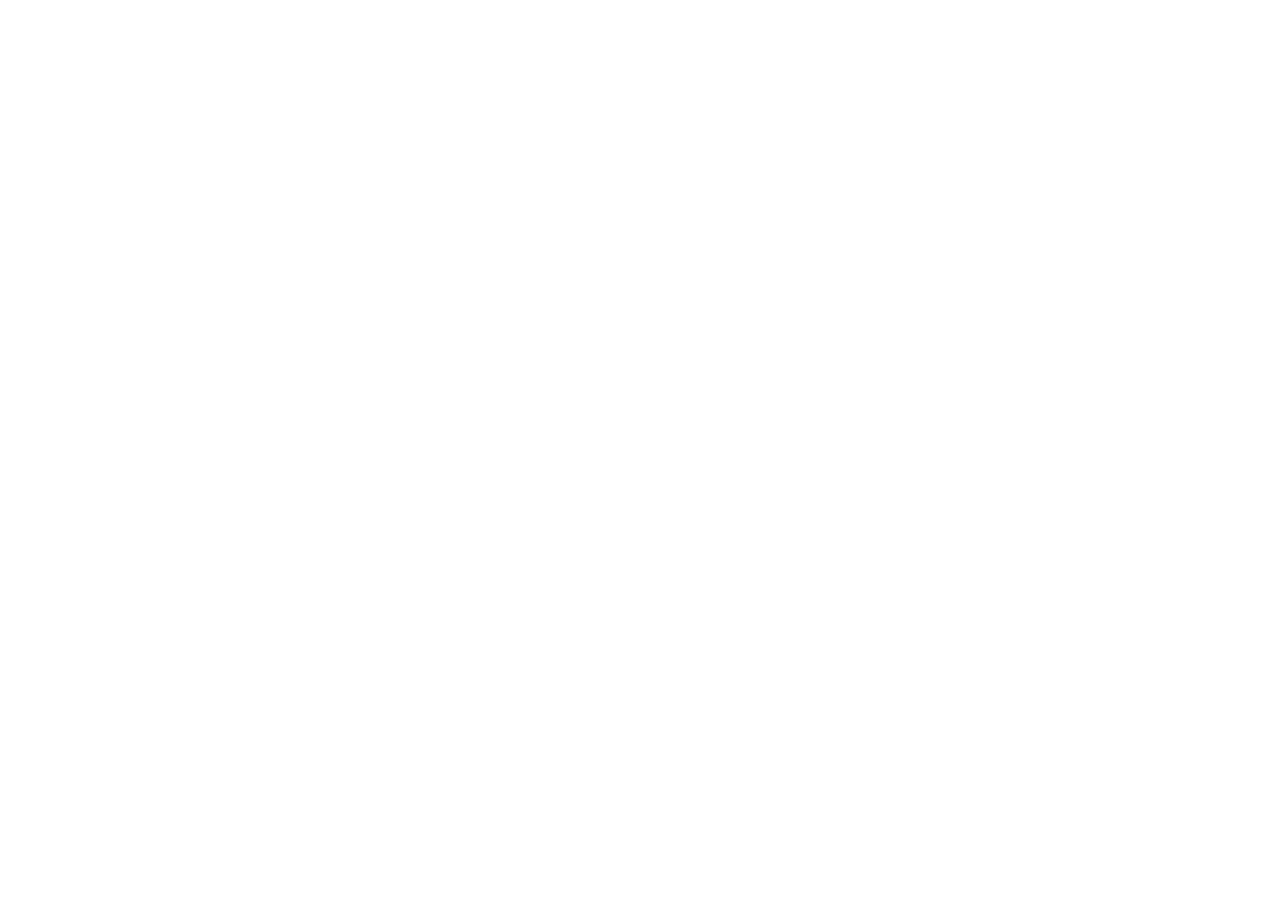
==== figures/index/index.html @ c3a9e22d "added file figures/index/index.html" ====
<!DOCTYPE html>
<html>
  <head>
    <meta charset="utf-8">
    <title>test dynamic loading</title>
    <!-- <link rel="stylesheet" href="style.css" /> -->
    <link href="theme/prism.css" rel="stylesheet" />
  </head>
  <body>
    <!-- <pre><code class="language-css">p { color: red }</code></pre> -->
    <pre class="line-numbers" data-src="https://raw.githubusercontent.com/miura/bias_chapter_ImageJMacro/struct_Authorea2/code01_76.ijm"></pre>
    <pre class="line-numbers" data-src="module3_01.ijm"></pre>
    <script src="js/prism.js"></script>
  </body>
</html>
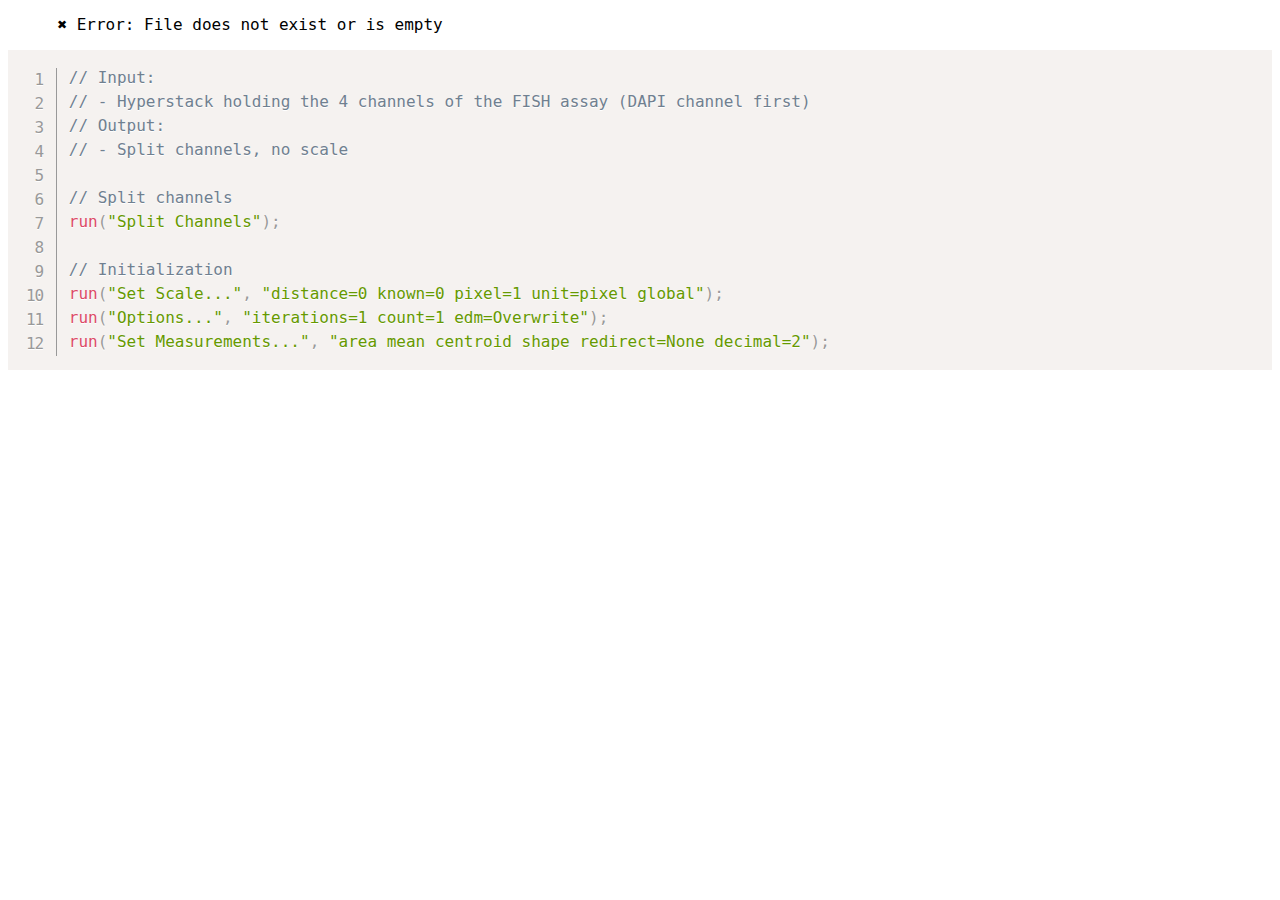
==== commit c263783c: "edited figures/index/index.html" ====
--- a/figures/index/index.html
+++ b/figures/index/index.html
@@ -1,15 +1,15 @@
-<!DOCTYPE html>
-<html>
-  <head>
-    <meta charset="utf-8">
-    <title>test dynamic loading</title>
-    <!-- <link rel="stylesheet" href="style.css" /> -->
-    <link href="theme/prism.css" rel="stylesheet" />
-  </head>
-  <body>
-    <!-- <pre><code class="language-css">p { color: red }</code></pre> -->
-    <pre class="line-numbers" data-src="https://raw.githubusercontent.com/miura/bias_chapter_ImageJMacro/struct_Authorea2/code01_76.ijm"></pre>
-    <pre class="line-numbers" data-src="module3_01.ijm"></pre>
-    <script src="js/prism.js"></script>
-  </body>
-</html>
+<!DOCTYPE html>
+<html>
+  <head>
+    <meta charset="utf-8">
+    <title>test dynamic loading</title>
+    <!-- <link rel="stylesheet" href="style.css" /> -->
+    <link href="../prism.css" rel="stylesheet" />
+  </head>
+  <body>
+    <!-- <pre><code class="language-css">p { color: red }</code></pre> -->
+    <pre class="line-numbers" data-src="https://raw.githubusercontent.com/miura/bias_chapter_ImageJMacro/struct_Authorea2/code01_76.ijm"></pre>
+    <pre class="line-numbers" data-src="../../module3_01.ijm"></pre>
+    <script src="../prism.js"></script>
+  </body>
+</html>
--- a/figures/prism.css
+++ b/figures/prism.css
@@ -0,0 +1,180 @@
+/* http://prismjs.com/download.html?themes=prism&languages=markup+css+clike+javascript+markdown&plugins=line-numbers+file-highlight */
+/**
+ * prism.js default theme for JavaScript, CSS and HTML
+ * Based on dabblet (http://dabblet.com)
+ * @author Lea Verou
+ */
+
+code[class*="language-"],
+pre[class*="language-"] {
+	color: black;
+	background: none;
+	text-shadow: 0 1px white;
+	font-family: Consolas, Monaco, 'Andale Mono', 'Ubuntu Mono', monospace;
+	text-align: left;
+	white-space: pre;
+	word-spacing: normal;
+	word-break: normal;
+	word-wrap: normal;
+	line-height: 1.5;
+
+	-moz-tab-size: 4;
+	-o-tab-size: 4;
+	tab-size: 4;
+
+	-webkit-hyphens: none;
+	-moz-hyphens: none;
+	-ms-hyphens: none;
+	hyphens: none;
+}
+
+pre[class*="language-"]::-moz-selection, pre[class*="language-"] ::-moz-selection,
+code[class*="language-"]::-moz-selection, code[class*="language-"] ::-moz-selection {
+	text-shadow: none;
+	background: #b3d4fc;
+}
+
+pre[class*="language-"]::selection, pre[class*="language-"] ::selection,
+code[class*="language-"]::selection, code[class*="language-"] ::selection {
+	text-shadow: none;
+	background: #b3d4fc;
+}
+
+@media print {
+	code[class*="language-"],
+	pre[class*="language-"] {
+		text-shadow: none;
+	}
+}
+
+/* Code blocks */
+pre[class*="language-"] {
+	padding: 1em;
+	margin: .5em 0;
+	overflow: auto;
+}
+
+:not(pre) > code[class*="language-"],
+pre[class*="language-"] {
+	background: #f5f2f0;
+}
+
+/* Inline code */
+:not(pre) > code[class*="language-"] {
+	padding: .1em;
+	border-radius: .3em;
+	white-space: normal;
+}
+
+.token.comment,
+.token.prolog,
+.token.doctype,
+.token.cdata {
+	color: slategray;
+}
+
+.token.punctuation {
+	color: #999;
+}
+
+.namespace {
+	opacity: .7;
+}
+
+.token.property,
+.token.tag,
+.token.boolean,
+.token.number,
+.token.constant,
+.token.symbol,
+.token.deleted {
+	color: #905;
+}
+
+.token.selector,
+.token.attr-name,
+.token.string,
+.token.char,
+.token.builtin,
+.token.inserted {
+	color: #690;
+}
+
+.token.operator,
+.token.entity,
+.token.url,
+.language-css .token.string,
+.style .token.string {
+	color: #a67f59;
+	background: hsla(0, 0%, 100%, .5);
+}
+
+.token.atrule,
+.token.attr-value,
+.token.keyword {
+	color: #07a;
+}
+
+.token.function {
+	color: #DD4A68;
+}
+
+.token.regex,
+.token.important,
+.token.variable {
+	color: #e90;
+}
+
+.token.important,
+.token.bold {
+	font-weight: bold;
+}
+.token.italic {
+	font-style: italic;
+}
+
+.token.entity {
+	cursor: help;
+}
+
+pre.line-numbers {
+	position: relative;
+	padding-left: 3.8em;
+	counter-reset: linenumber;
+}
+
+pre.line-numbers > code {
+	position: relative;
+    white-space: inherit;
+}
+
+.line-numbers .line-numbers-rows {
+	position: absolute;
+	pointer-events: none;
+	top: 0;
+	font-size: 100%;
+	left: -3.8em;
+	width: 3em; /* works for line-numbers below 1000 lines */
+	letter-spacing: -1px;
+	border-right: 1px solid #999;
+
+	-webkit-user-select: none;
+	-moz-user-select: none;
+	-ms-user-select: none;
+	user-select: none;
+
+}
+
+	.line-numbers-rows > span {
+		pointer-events: none;
+		display: block;
+		counter-increment: linenumber;
+	}
+
+		.line-numbers-rows > span:before {
+			content: counter(linenumber);
+			color: #999;
+			display: block;
+			padding-right: 0.8em;
+			text-align: right;
+		}
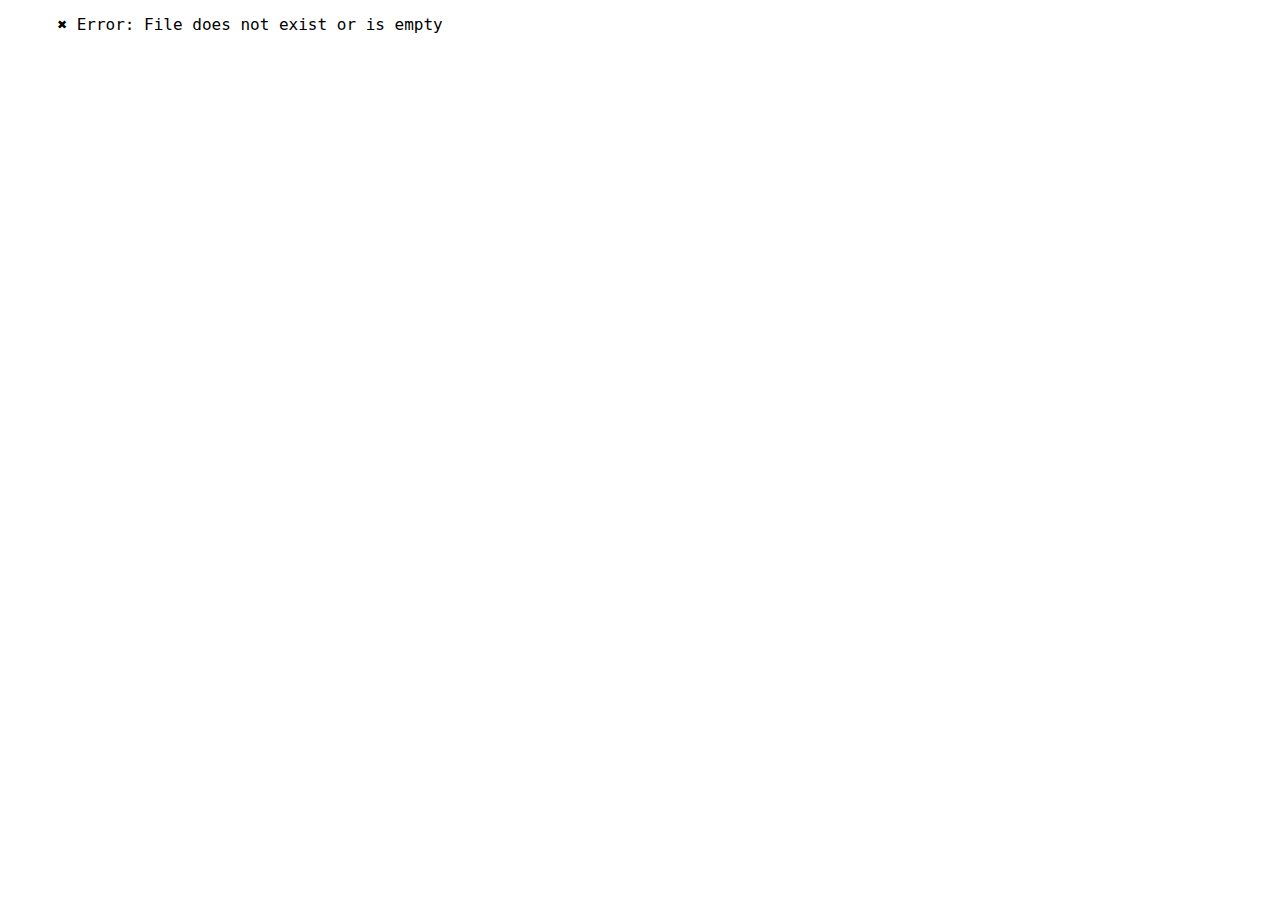
==== commit 647873af: "edited figures/index/index.html" ====
--- a/figures/index/index.html
+++ b/figures/index/index.html
@@ -4,12 +4,188 @@
     <meta charset="utf-8">
     <title>test dynamic loading</title>
     <!-- <link rel="stylesheet" href="style.css" /> -->
-    <link href="../prism.css" rel="stylesheet" />
+    <!--<link href="../prism.css" rel="stylesheet" />-->
+    <style>
+    code[class*="language-"],
+pre[class*="language-"] {
+	color: black;
+	background: none;
+	text-shadow: 0 1px white;
+	font-family: Consolas, Monaco, 'Andale Mono', 'Ubuntu Mono', monospace;
+	text-align: left;
+	white-space: pre;
+	word-spacing: normal;
+	word-break: normal;
+	word-wrap: normal;
+	line-height: 1.5;
+
+	-moz-tab-size: 4;
+	-o-tab-size: 4;
+	tab-size: 4;
+
+	-webkit-hyphens: none;
+	-moz-hyphens: none;
+	-ms-hyphens: none;
+	hyphens: none;
+}
+
+pre[class*="language-"]::-moz-selection, pre[class*="language-"] ::-moz-selection,
+code[class*="language-"]::-moz-selection, code[class*="language-"] ::-moz-selection {
+	text-shadow: none;
+	background: #b3d4fc;
+}
+
+pre[class*="language-"]::selection, pre[class*="language-"] ::selection,
+code[class*="language-"]::selection, code[class*="language-"] ::selection {
+	text-shadow: none;
+	background: #b3d4fc;
+}
+
+@media print {
+	code[class*="language-"],
+	pre[class*="language-"] {
+		text-shadow: none;
+	}
+}
+
+/* Code blocks */
+pre[class*="language-"] {
+	padding: 1em;
+	margin: .5em 0;
+	overflow: auto;
+}
+
+:not(pre) > code[class*="language-"],
+pre[class*="language-"] {
+	background: #f5f2f0;
+}
+
+/* Inline code */
+:not(pre) > code[class*="language-"] {
+	padding: .1em;
+	border-radius: .3em;
+	white-space: normal;
+}
+
+.token.comment,
+.token.prolog,
+.token.doctype,
+.token.cdata {
+	color: slategray;
+}
+
+.token.punctuation {
+	color: #999;
+}
+
+.namespace {
+	opacity: .7;
+}
+
+.token.property,
+.token.tag,
+.token.boolean,
+.token.number,
+.token.constant,
+.token.symbol,
+.token.deleted {
+	color: #905;
+}
+
+.token.selector,
+.token.attr-name,
+.token.string,
+.token.char,
+.token.builtin,
+.token.inserted {
+	color: #690;
+}
+
+.token.operator,
+.token.entity,
+.token.url,
+.language-css .token.string,
+.style .token.string {
+	color: #a67f59;
+	background: hsla(0, 0%, 100%, .5);
+}
+
+.token.atrule,
+.token.attr-value,
+.token.keyword {
+	color: #07a;
+}
+
+.token.function {
+	color: #DD4A68;
+}
+
+.token.regex,
+.token.important,
+.token.variable {
+	color: #e90;
+}
+
+.token.important,
+.token.bold {
+	font-weight: bold;
+}
+.token.italic {
+	font-style: italic;
+}
+
+.token.entity {
+	cursor: help;
+}
+
+pre.line-numbers {
+	position: relative;
+	padding-left: 3.8em;
+	counter-reset: linenumber;
+}
+
+pre.line-numbers > code {
+	position: relative;
+    white-space: inherit;
+}
+
+.line-numbers .line-numbers-rows {
+	position: absolute;
+	pointer-events: none;
+	top: 0;
+	font-size: 100%;
+	left: -3.8em;
+	width: 3em; /* works for line-numbers below 1000 lines */
+	letter-spacing: -1px;
+	border-right: 1px solid #999;
+
+	-webkit-user-select: none;
+	-moz-user-select: none;
+	-ms-user-select: none;
+	user-select: none;
+
+}
+
+	.line-numbers-rows > span {
+		pointer-events: none;
+		display: block;
+		counter-increment: linenumber;
+	}
+
+		.line-numbers-rows > span:before {
+			content: counter(linenumber);
+			color: #999;
+			display: block;
+			padding-right: 0.8em;
+			text-align: right;
+		}
+
+    </style>
   </head>
   <body>
     <!-- <pre><code class="language-css">p { color: red }</code></pre> -->
     <pre class="line-numbers" data-src="https://raw.githubusercontent.com/miura/bias_chapter_ImageJMacro/struct_Authorea2/code01_76.ijm"></pre>
-    <pre class="line-numbers" data-src="../../module3_01.ijm"></pre>
+    <!--<pre class="line-numbers" data-src="../../module3_01.ijm"></pre>-->
     <script src="../prism.js"></script>
   </body>
 </html>
